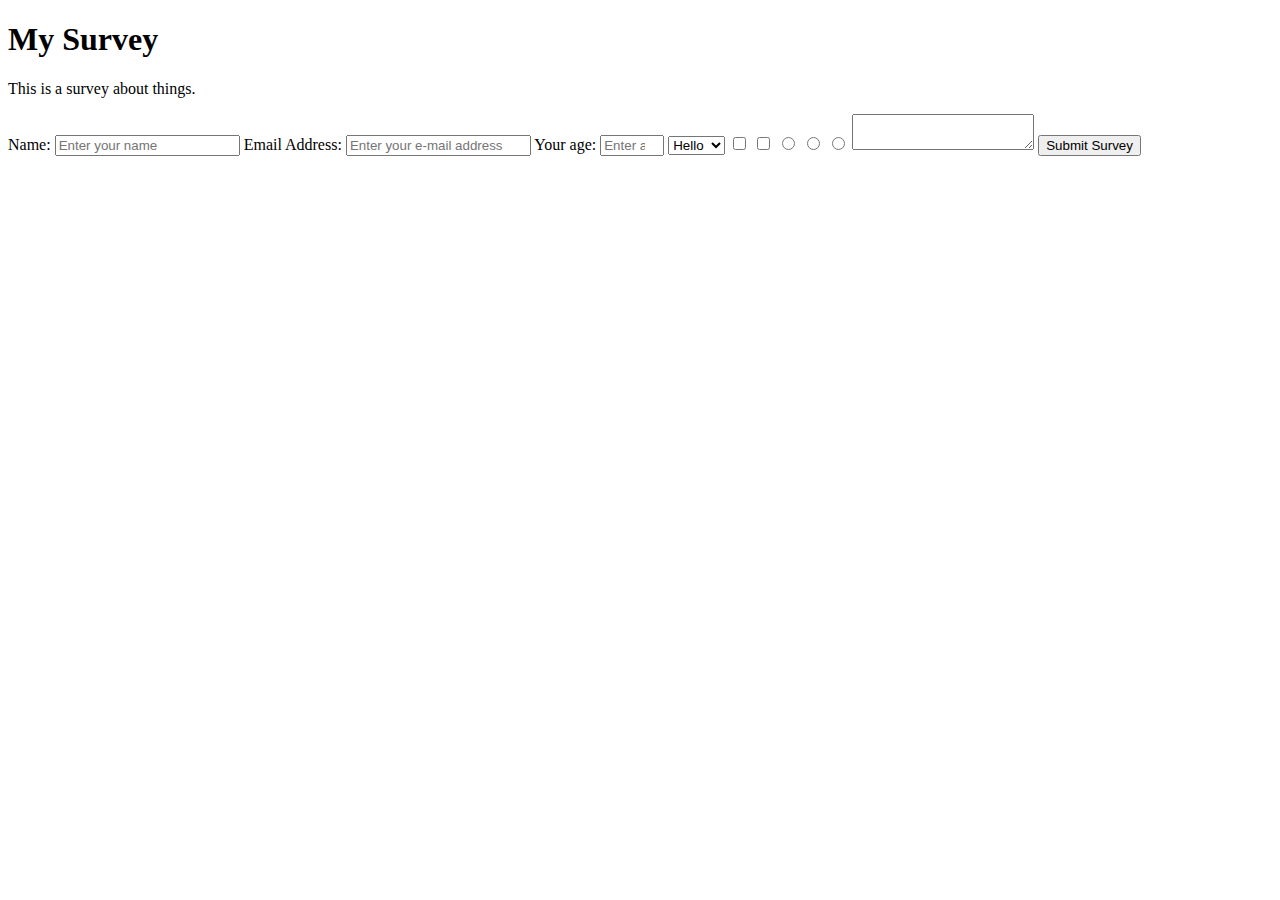
==== 1-responsive-web-design/2-survey-form/index.html @ 5f11760c "Add MVP Survey Form project" ====
<!DOCTYPE html>
<html>

<head>
  <title>Survey Form</title>
</head>

<body>
  <h1 id="title">My Survey</h1>
  <p id="description">This is a survey about things.</p>
  <form id="survey-form">
    <label id="name-label">Name:
      <input
        id="name"
        type="text"
        required
        placeholder="Enter your name"
      >
    </label>
    <label id="email-label">Email Address:
      <input
        id="email"
        type="email"
        required
        placeholder="Enter your e-mail address"
      >
    </label>
    <label id="number-label">Your age:
      <input
        id="number"
        type="number"
        required
        min="0"
        max="150"
        placeholder="Enter a number"
      >
    </label>
    <select id="dropdown">
      <option>Hello</option>
      <option>Aloha</option>
    </select>
    <input type="checkbox" value="check1">
    <input type="checkbox" value="check2">
    <input type="radio" name="radiogroup" value="1">
    <input type="radio" name="radiogroup" value="2">
    <input type="radio" name="radiogroup" value="3">
    <textarea></textarea>
    <button id="submit">Submit Survey</button>
  </form>
  <script src="https://gitcdn.link/repo/freeCodeCamp/testable-projects-fcc/master/build/bundle.js"></script>
</body>

</html>
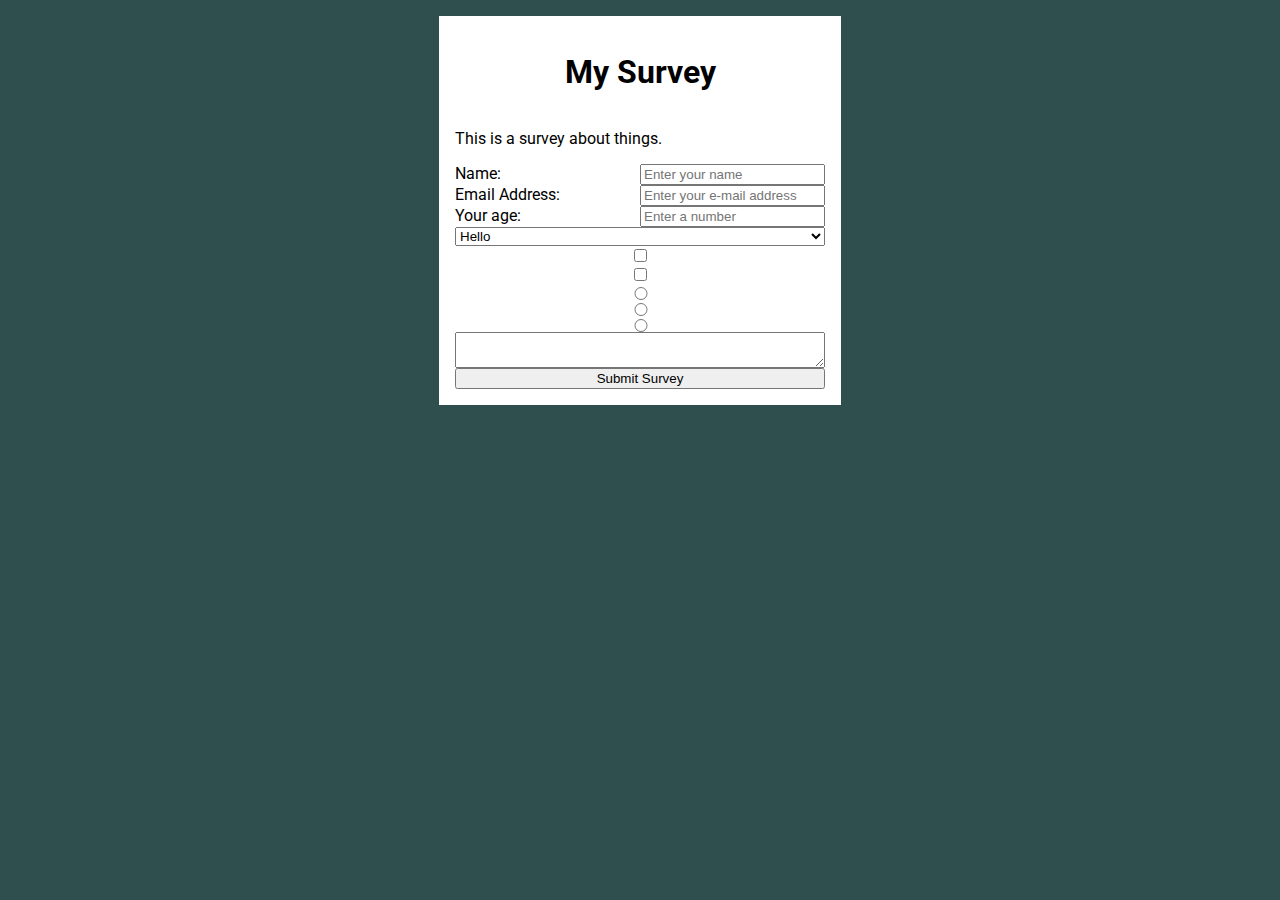
==== commit 6e6dfbd7: "Make the survey form a little less ugly" ====
--- a/1-responsive-web-design/2-survey-form/index.html
+++ b/1-responsive-web-design/2-survey-form/index.html
@@ -3,50 +3,77 @@
 
 <head>
   <title>Survey Form</title>
+  <link
+    href="https://fonts.googleapis.com/css?family=Roboto"
+    rel="stylesheet"
+  />
+  <link
+    href="style.css"
+    rel="stylesheet"
+  />
 </head>
 
 <body>
-  <h1 id="title">My Survey</h1>
-  <p id="description">This is a survey about things.</p>
-  <form id="survey-form">
-    <label id="name-label">Name:
+  <div id="paper">
+    <h1 id="title">My Survey</h1>
+    <p id="description">This is a survey about things.</p>
+    <form id="survey-form">
+      <div class="field-group">
+        <label id="name-label" for="name">Name:</label>
+        <input
+          id="name"
+          type="text"
+          required
+          placeholder="Enter your name"
+        >
+        <label id="email-label" for="email">Email Address:</label>
+        <input
+          id="email"
+          type="email"
+          required
+          placeholder="Enter your e-mail address"
+        >
+        <label id="number-label" for="number">Your age:</label>
+        <input
+          id="number"
+          type="number"
+          required
+          min="0"
+          max="150"
+          placeholder="Enter a number"
+        >
+      </div>
+      <select id="dropdown">
+        <option>Hello</option>
+        <option>Aloha</option>
+      </select>
       <input
-        id="name"
-        type="text"
-        required
-        placeholder="Enter your name"
+        type="checkbox"
+        value="check1"
       >
-    </label>
-    <label id="email-label">Email Address:
-      <input
-        id="email"
-        type="email"
-        required
-        placeholder="Enter your e-mail address"
-      >
-    </label>
-    <label id="number-label">Your age:
-      <input
-        id="number"
-        type="number"
-        required
-        min="0"
-        max="150"
-        placeholder="Enter a number"
-      >
-    </label>
-    <select id="dropdown">
-      <option>Hello</option>
-      <option>Aloha</option>
-    </select>
-    <input type="checkbox" value="check1">
-    <input type="checkbox" value="check2">
-    <input type="radio" name="radiogroup" value="1">
-    <input type="radio" name="radiogroup" value="2">
-    <input type="radio" name="radiogroup" value="3">
-    <textarea></textarea>
-    <button id="submit">Submit Survey</button>
-  </form>
+        <input
+          type="checkbox"
+          value="check2"
+        >
+          <input
+            type="radio"
+            name="radiogroup"
+            value="1"
+          >
+            <input
+              type="radio"
+              name="radiogroup"
+              value="2"
+            >
+              <input
+                type="radio"
+                name="radiogroup"
+                value="3"
+              >
+                <textarea></textarea>
+                <button id="submit">Submit Survey</button>
+    </form>
+  </div>
   <script src="https://gitcdn.link/repo/freeCodeCamp/testable-projects-fcc/master/build/bundle.js"></script>
 </body>
 
--- a/1-responsive-web-design/2-survey-form/style.css
+++ b/1-responsive-web-design/2-survey-form/style.css
@@ -0,0 +1,31 @@
+body {
+  margin: 0;
+  background-color: darkslategray;
+  display: flex;
+  justify-content: center;
+  align-items: center;
+  font-family: 'Roboto', sans-serif;
+}
+
+#paper {
+  margin: 16px 0 16px 0;
+  padding: 16px;
+  background-color: white;
+  max-width: 80%;
+  display: flex;
+  flex-direction: column;
+}
+
+#title {
+  align-self: center;
+}
+
+#survey-form {
+  display: flex;
+  flex-direction: column;
+}
+
+.field-group {
+  display: grid;
+  grid-template-columns: 1fr 1fr;
+}